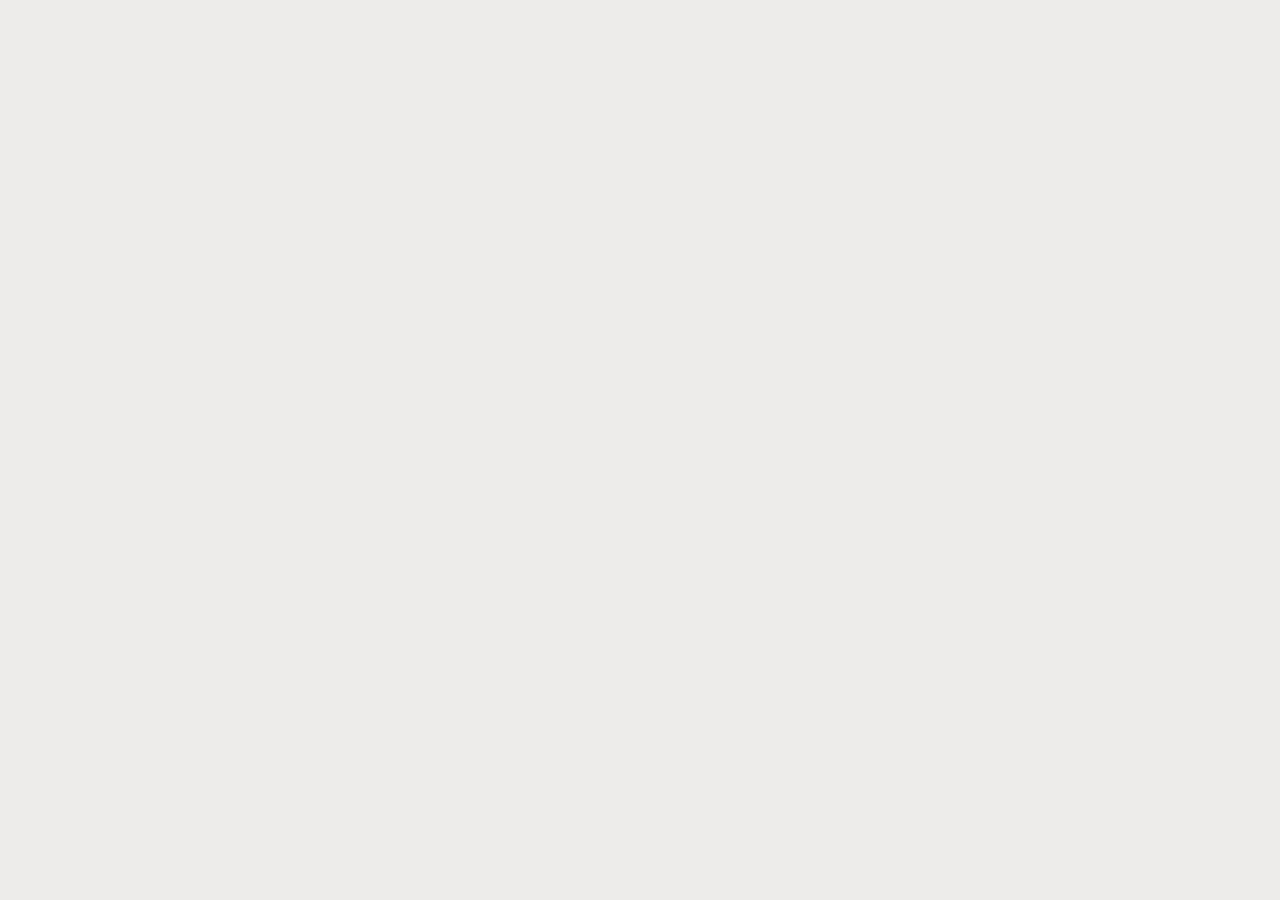
==== index.html @ 46425bad "Merge pull request #11 from Skylerie/feature/gtd-v2 Feature/gtd v2" ====
<!doctype html>
<html lang="en" data-theme="light">
  <head>
    <meta charset="UTF-8" />
    <meta http-equiv="X-UA-Compatible" content="IE=edge" />
    <meta name="viewport" content="width=device-width, initial-scale=1.0" />
    <title>Skyleriearts</title>
    <link rel="icon" type="image/x-icon" href="./resources/icons/logo.svg" />
    <link rel="stylesheet" href="./styles/src/master.css" />
    <link rel="preconnect" href="https://fonts.googleapis.com" />
    <link rel="preconnect" href="https://fonts.gstatic.com" crossorigin />
    <link
      href="https://fonts.googleapis.com/css2?family=Just+Another+Hand&family=Open+Sans:ital,wght@0,300..800;1,300..800&family=Pixelify+Sans:wght@400..700&display=swap"
      rel="stylesheet"
    />
  </head>
  <style>
    html,
    body {
      background: #edecea;
    }
  </style>

  <body></body>
  <script type="module" src="./temp/src/start.js"></script>
</html>
---- styles/src/master.css ----
@import url("./bubbleui-v3.0.0.css");
@import url("./components/_import.css");
@import url("./views/_import.css");

:root {
    --background: #edecea;

    --surface-1: #dcd8d0;
    --on-surface-1: #d9d2c3;

    --surface-2: #ccc2ae;
    --on-surface-2: var(--accent-color);

    --accent-color: #9a8e75;
    --on-accent-color: #e8e0d3;

    --text-color: #9a8e75;
}

:root[data-theme="dark"] {
    --background: #191919;

    --surface-1: #121212;
    --on-surface-1: #2d2d2d;

    --surface-2: #252525;
    --on-surface-2: #ccc;

    --accent-color: #44679d;
    --on-accent-color: #eee;

    --text-color: #f0f0f0;
}

:root[data-grayscale="true"] body {
    filter: grayscale(1);
}

.accent-hover:hover {
    color: var(--accent-color);
}

body,
view {
    transition: all 0.35s color none;
    background: var(--background);
}

input::-webkit-outer-spin-button,
input::-webkit-inner-spin-button {
    -webkit-appearance: none;
    margin: 0;
}

input[type="number"] {
    appearance: textfield;
    -moz-appearance: textfield;
}

.text-error {
    color: var(--error-color);
}
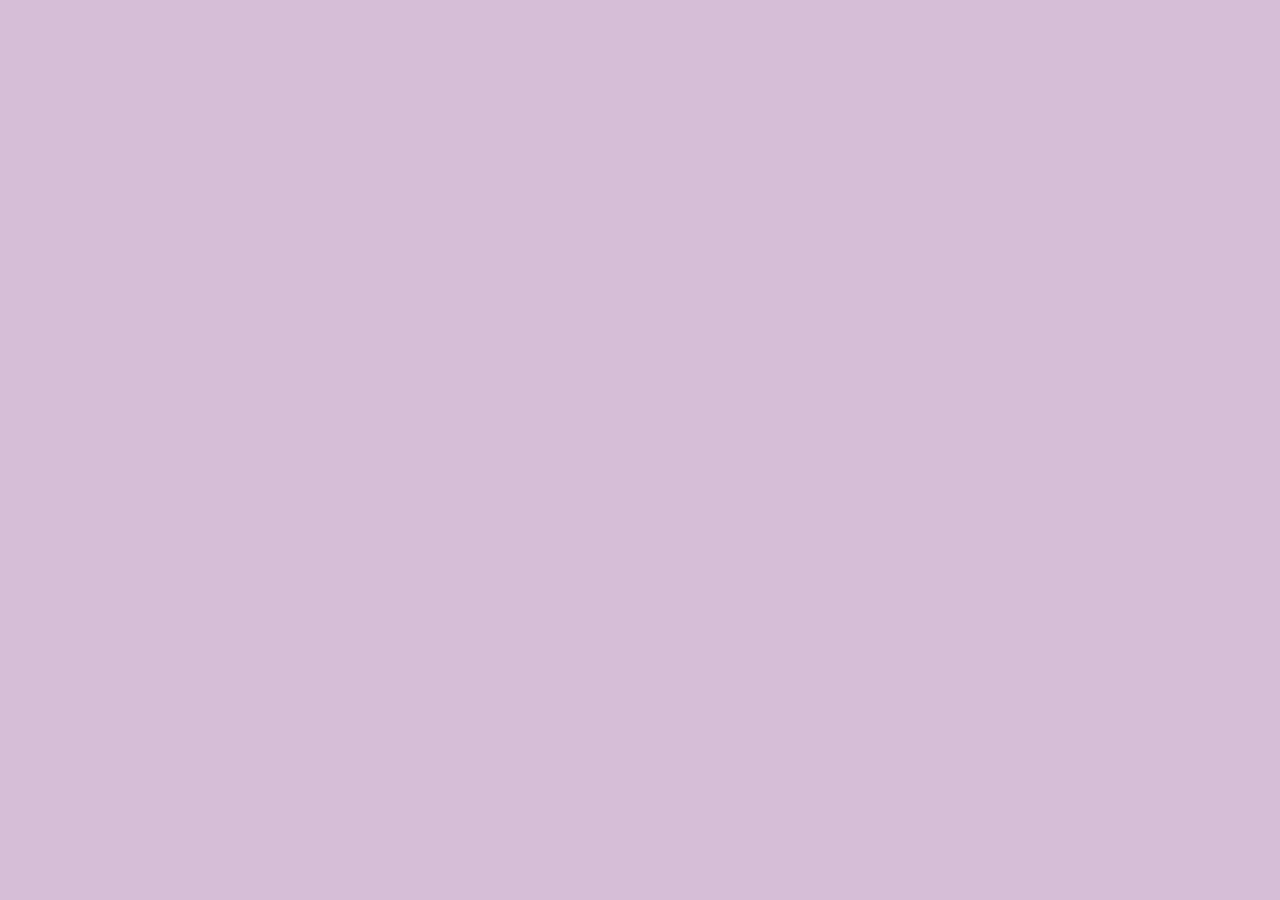
==== commit 26d97fd2: "sticker" ====
--- a/index.html
+++ b/index.html
@@ -17,7 +17,7 @@
   <style>
     html,
     body {
-      background: #edecea;
+      background: #d6bed7;
     }
   </style>
 
--- a/styles/src/master.css
+++ b/styles/src/master.css
@@ -1,62 +1,18 @@
-@import url("./bubbleui-v3.0.0.css");
-@import url("./components/_import.css");
-@import url("./views/_import.css");
+@import url('./bubbleui-v3.0.0.css');
+@import url('./components/_import.css');
+@import url('./views/_import.css');
 
 :root {
-    --background: #edecea;
+  --background: #d6bed7;
 
-    --surface-1: #dcd8d0;
-    --on-surface-1: #d9d2c3;
+  --surface-1: #dcd8d0;
+  --on-surface-1: #d9d2c3;
 
-    --surface-2: #ccc2ae;
-    --on-surface-2: var(--accent-color);
+  --surface-2: #ccc2ae;
+  --on-surface-2: var(--accent-color);
 
-    --accent-color: #9a8e75;
-    --on-accent-color: #e8e0d3;
+  --accent-color: #9a8e75;
+  --on-accent-color: #e8e0d3;
 
-    --text-color: #9a8e75;
+  --text-color: #9a8e75;
 }
-
-:root[data-theme="dark"] {
-    --background: #191919;
-
-    --surface-1: #121212;
-    --on-surface-1: #2d2d2d;
-
-    --surface-2: #252525;
-    --on-surface-2: #ccc;
-
-    --accent-color: #44679d;
-    --on-accent-color: #eee;
-
-    --text-color: #f0f0f0;
-}
-
-:root[data-grayscale="true"] body {
-    filter: grayscale(1);
-}
-
-.accent-hover:hover {
-    color: var(--accent-color);
-}
-
-body,
-view {
-    transition: all 0.35s color none;
-    background: var(--background);
-}
-
-input::-webkit-outer-spin-button,
-input::-webkit-inner-spin-button {
-    -webkit-appearance: none;
-    margin: 0;
-}
-
-input[type="number"] {
-    appearance: textfield;
-    -moz-appearance: textfield;
-}
-
-.text-error {
-    color: var(--error-color);
-}
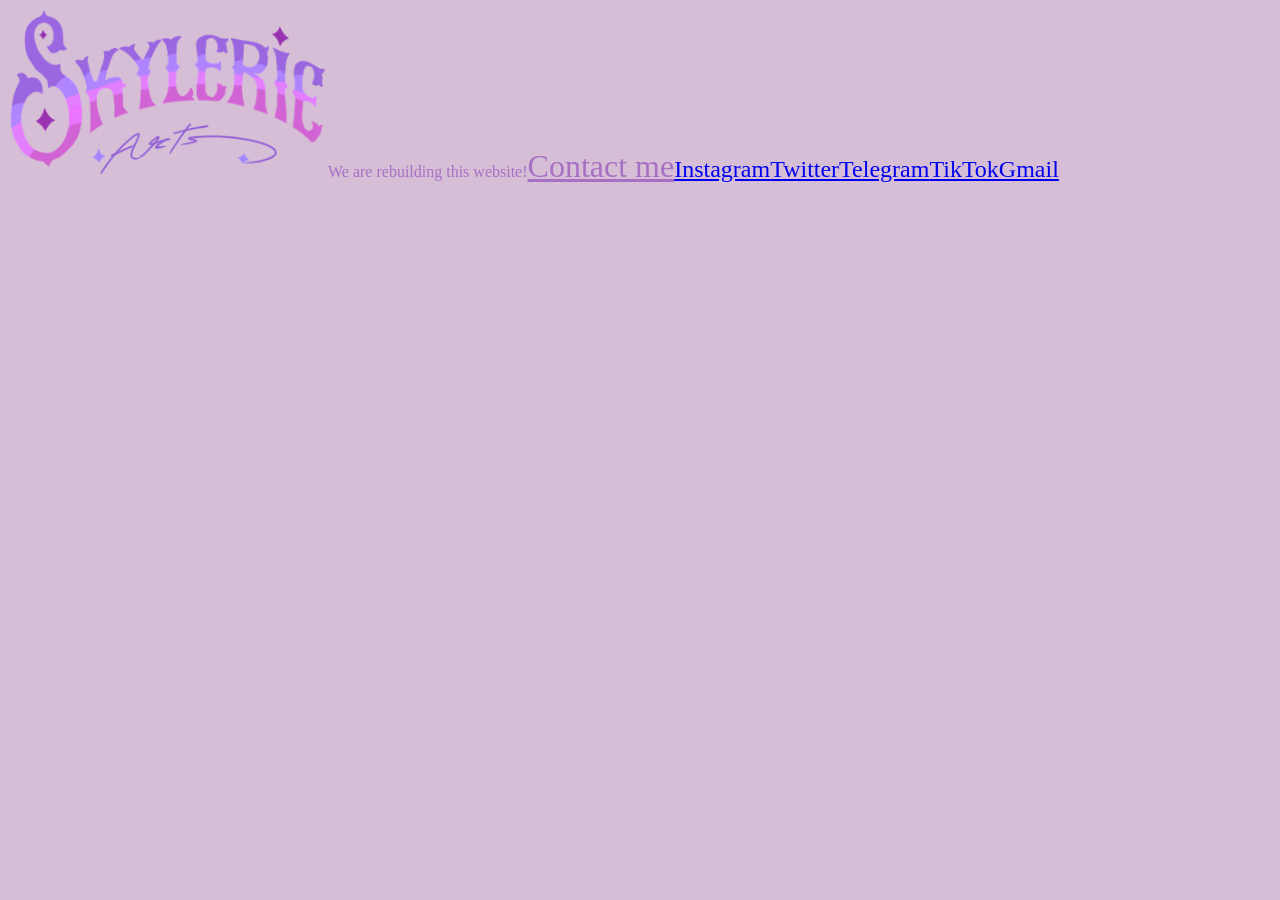
==== commit 7a7a026b: "font face" ====
--- a/index.html
+++ b/index.html
@@ -7,12 +7,6 @@
     <title>Skyleriearts</title>
     <link rel="icon" type="image/x-icon" href="./resources/icons/logo.svg" />
     <link rel="stylesheet" href="./styles/src/master.css" />
-    <link rel="preconnect" href="https://fonts.googleapis.com" />
-    <link rel="preconnect" href="https://fonts.gstatic.com" crossorigin />
-    <link
-      href="https://fonts.googleapis.com/css2?family=Just+Another+Hand&family=Open+Sans:ital,wght@0,300..800;1,300..800&family=Pixelify+Sans:wght@400..700&display=swap"
-      rel="stylesheet"
-    />
   </head>
   <style>
     html,
--- a/styles/src/master.css
+++ b/styles/src/master.css
@@ -1,18 +1 @@
-@import url('./bubbleui-v3.0.0.css');
-@import url('./components/_import.css');
-@import url('./views/_import.css');
-
-:root {
-  --background: #d6bed7;
-
-  --surface-1: #dcd8d0;
-  --on-surface-1: #d9d2c3;
-
-  --surface-2: #ccc2ae;
-  --on-surface-2: var(--accent-color);
-
-  --accent-color: #9a8e75;
-  --on-accent-color: #e8e0d3;
-
-  --text-color: #9a8e75;
-}
+@font-face { font-family: 'Strawberry Crumble'; src: url('../../resources/fonts/Strawberry\ Crumble.otf'); } :root { --background: #d6bed7; --surface-1: #cbabd2; --on-surface-1: #d9d2c3; --surface-2: #cbabd2; --on-surface-2: var(--accent-color); --accent-color: #4f2641; --on-accent-color: #e8e0d3; --text-color: #4f2641; --font: 'Strawberry Crumble', sans-serif; --font-light: 'Strawberry Crumble', sans-serif; --font-title: 'Strawberry Crumble', sans-serif; }
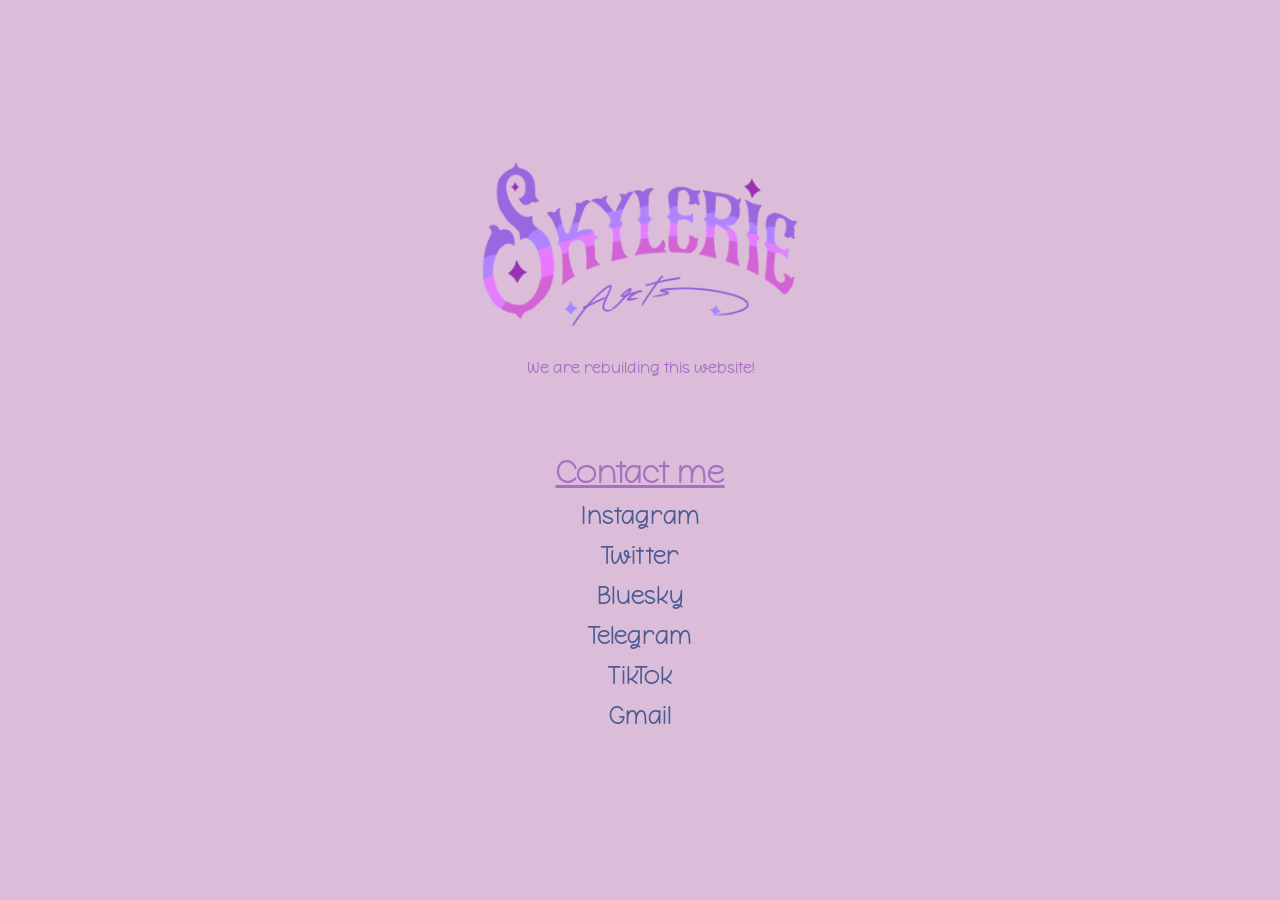
==== commit a1aa0e9c: "etsy merch!" ====
--- a/index.html
+++ b/index.html
@@ -11,7 +11,7 @@
   <style>
     html,
     body {
-      background: #d6bed7;
+      background: #dbbdd9;
     }
   </style>
 
--- a/styles/src/master.css
+++ b/styles/src/master.css
@@ -1 +1,27 @@
-@font-face { font-family: 'Strawberry Crumble'; src: url('../../resources/fonts/Strawberry\ Crumble.otf'); } :root { --background: #d6bed7; --surface-1: #cbabd2; --on-surface-1: #d9d2c3; --surface-2: #cbabd2; --on-surface-2: var(--accent-color); --accent-color: #4f2641; --on-accent-color: #e8e0d3; --text-color: #4f2641; --font: 'Strawberry Crumble', sans-serif; --font-light: 'Strawberry Crumble', sans-serif; --font-title: 'Strawberry Crumble', sans-serif; }+@import url("./bubbleui-v3.0.0.css");
+@import url("./components/_import.css");
+@import url("./views/_import.css");
+
+@font-face {
+  font-family: "Strawberry Crumble";
+  src: url("../../resources/fonts/Strawberry\ Crumble.otf");
+}
+
+:root {
+  --background: #d6bed7;
+
+  --surface-1: #cbabd2;
+  --on-surface-1: #d9d2c3;
+
+  --surface-2: #cbabd2;
+  --on-surface-2: var(--accent-color);
+
+  --accent-color: #4f2641;
+  --on-accent-color: #e8e0d3;
+
+  --text-color: #4f2641;
+
+  --font: "Strawberry Crumble", sans-serif;
+  --font-light: "Strawberry Crumble", sans-serif;
+  --font-title: "Strawberry Crumble", sans-serif;
+}
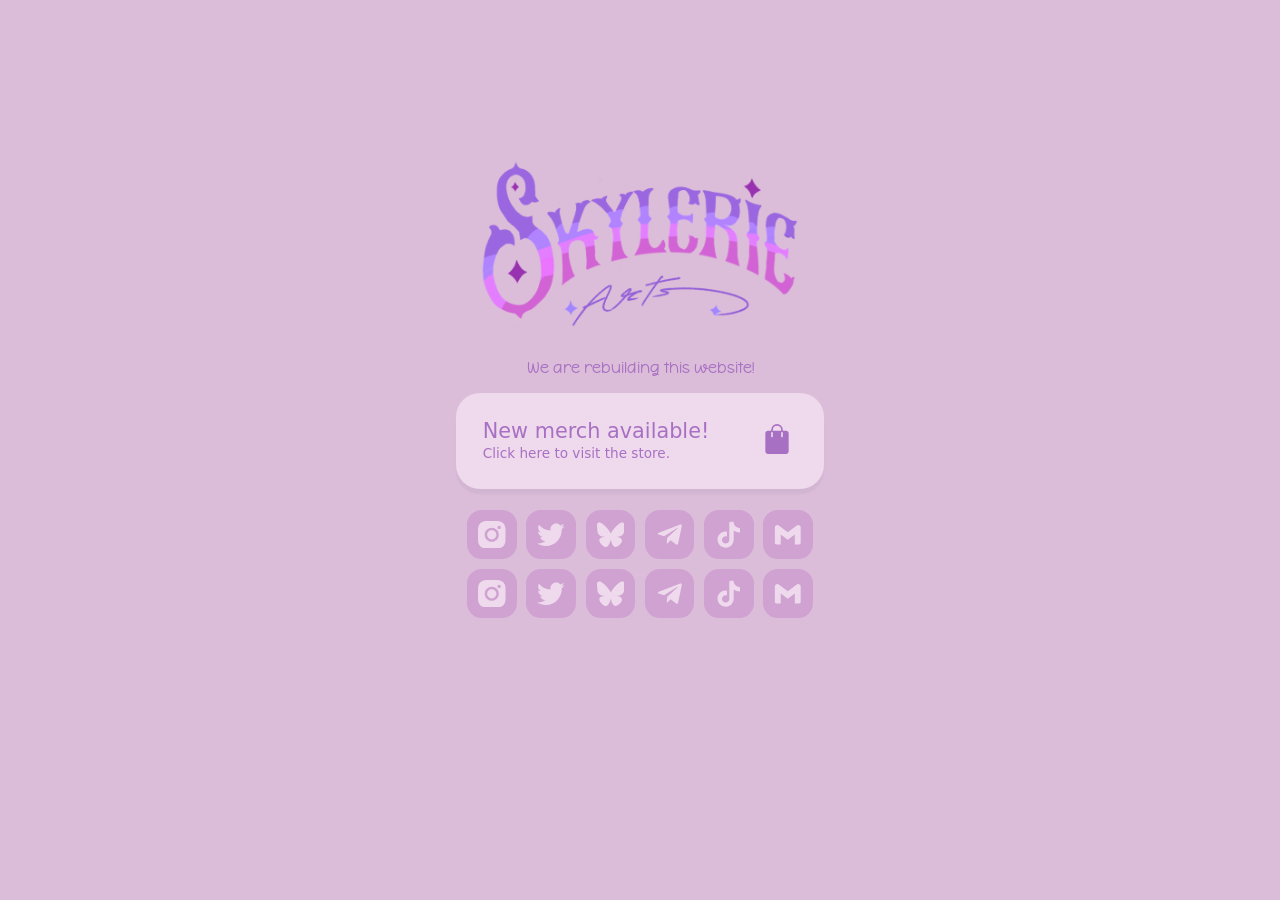
==== commit c8502949: "some tweaks" ====
--- a/index.html
+++ b/index.html
@@ -7,6 +7,7 @@
     <title>Skyleriearts</title>
     <link rel="icon" type="image/x-icon" href="./resources/icons/logo.svg" />
     <link rel="stylesheet" href="./styles/src/master.css" />
+    <link rel="preload" as="image" href="/resources/images/logo.jpg" />
   </head>
   <style>
     html,
--- a/styles/src/master.css
+++ b/styles/src/master.css
@@ -1,27 +1 @@
-@import url("./bubbleui-v3.0.0.css");
-@import url("./components/_import.css");
-@import url("./views/_import.css");
-
-@font-face {
-  font-family: "Strawberry Crumble";
-  src: url("../../resources/fonts/Strawberry\ Crumble.otf");
-}
-
-:root {
-  --background: #d6bed7;
-
-  --surface-1: #cbabd2;
-  --on-surface-1: #d9d2c3;
-
-  --surface-2: #cbabd2;
-  --on-surface-2: var(--accent-color);
-
-  --accent-color: #4f2641;
-  --on-accent-color: #e8e0d3;
-
-  --text-color: #4f2641;
-
-  --font: "Strawberry Crumble", sans-serif;
-  --font-light: "Strawberry Crumble", sans-serif;
-  --font-title: "Strawberry Crumble", sans-serif;
-}
+:root { --font: "Open Sans", sans-serif; --font-light: "Open Sans light", sans-serif; --font-title: "Open Sans", sans-serif; --font-console: "Ubuntu Mono", monospace; --animation-fast: 0.25s; --animation-medium: 0.5s; --animation-slow: 0.75s; --animation-super-slow: 1s; --surface-1: #d9d9d9; --on-surface-1: #000000; --surface-2: #cccccc; --on-surface-2: #000000; --surface-3: #bfbfbf; --on-surface-3: #000000; --surface-4: #b3b3b3; --on-surface-4: #000000; --surface-5: #a6a6a6; --on-surface-5: #000000; --surface-6: #999999; --on-surface-6: #000000; --background: #e6e6e6; --on-background: #000000; --primary-color: #4a5c92; --on-primary-color: #ffffff; --primary-container-color: #dbe1ff; --on-primary-container-color: #00174b; --secondary-color: #585e72; --on-secondary-color: #ffffff; --secondary-container-color: #eeedf4; --on-secondary-container-color: #161b2c; --tertiary-color: #745471; --on-tertiary-color: #ffffff; --tertiary-container-color: #e3e2e9; --on-tertiary-container-color: #2b122b; --error-color: #ba1a1a; --on-error-color: #ffffff; --error-container-color: #ffdad6; --on-error-container-color: #410002; margin: 0; padding: 0; overflow-x: hidden; -webkit-tap-highlight-color: transparent; } :root[data-theme="light-you"] { --surface-1: #bcd6f5; --on-surface-1: #000000; --surface-2: #a6c8f2; --on-surface-2: #000000; --surface-3: #90baef; --on-surface-3: #000000; --surface-4: #79adec; --on-surface-4: #000000; --surface-5: #639fe8; --on-surface-5: #000000; --surface-6: #4d91e5; --on-surface-6: #000000; --background: #d2e4f9; --on-background: #000000; } :root[data-theme="dark-you"] { --surface-1: #0a2343; --on-surface-1: #ffffff; --surface-2: #0d2f59; --on-surface-2: #ffffff; --surface-3: #103b6f; --on-surface-3: #ffffff; --surface-4: #134786; --on-surface-4: #ffffff; --surface-5: #17529c; --on-surface-5: #ffffff; --surface-6: #1a5eb2; --on-surface-6: #ffffff; --background: #06182d; --on-background: #ffffff; } :root[data-theme="dark"] { --surface-1: #262626; --on-surface-1: #ffffff; --surface-2: #333333; --on-surface-2: #ffffff; --surface-3: #404040; --on-surface-3: #ffffff; --surface-4: #4d4d4d; --on-surface-4: #ffffff; --surface-5: #595959; --on-surface-5: #ffffff; --surface-6: #666666; --on-surface-6: #ffffff; --background: #1a1a1a; --on-background: #ffffff; }  @media (prefers-reduced-motion) {  }  html, body, div, span, applet, object, iframe, h1, h2, h3, h4, h5, h6, p, blockquote, pre, a, abbr, acronym, address, big, cite, code, del, dfn, em, img, ins, kbd, q, s, samp, small, strike, strong, sub, sup, tt, var, b, u, i, center, dl, dt, dd, ol, ul, li, fieldset, form, label, legend, table, caption, tbody, tfoot, thead, tr, th, td, article, aside, canvas, details, embed, figure, figcaption, footer, header, hgroup, menu, nav, output, ruby, section, summary, time, mark, audio, video { margin: 0; padding: 0; border: 0; border: none; font-size: 100%; font: inherit; vertical-align: baseline; }  article, aside, details, figcaption, figure, footer, header, hgroup, menu, nav, section { display: block; } body { line-height: 1; } ol, ul { list-style: none; } blockquote, q { quotes: none; } blockquote:before, blockquote:after, q:before, q:after { content: ""; content: none; } table { border-collapse: collapse; border-spacing: 0; }  * { box-sizing: border-box; } *:focus { outline: var(--default-outline); } *[disabled] { transition: none; animation: none; } button, input, select, textarea { border: none; } .box-center { display: flex; justify-content: center; align-items: center; } .box-x-center { display: flex; justify-content: center; } .box-x-start { display: flex; justify-content: flex-start; } .box-x-end { display: flex; justify-content: flex-end; } .box-x-around { display: flex; justify-content: space-around; } .box-x-between { display: flex; justify-content: space-between; } .box-y-center { display: flex; align-items: center; } .box-y-start { display: flex; align-items: flex-start; } .box-y-end { display: flex; align-items: flex-end; } .box-wrap { display: flex; flex-wrap: wrap; } .box-column { display: flex; flex-direction: column; } .box-column-reverse { display: flex; flex-direction: column-reverse; } .box-row { display: flex; flex-direction: row; } .box-row-reverse { display: flex; flex-direction: row-reverse; } .box-fraction { --n: 1; width: calc(100% / var(--n)); } .primary { background: var(--primary-color); color: var(--on-primary-color); } .primary-container { border-radius: 1rem; background: var(--primary-container-color); color: var(--on-primary-container-color); } .secondary { background: var(--secondary-color); color: var(--on-secondary-color); } .secondary-container { border-radius: 1rem; background: var(--secondary-container-color); color: var(--on-secondary-container-color); } .tertiary { background: var(--tertiary-color); color: var(--on-tertiary-color); } .tertiary-container { border-radius: 1rem; background: var(--tertiary-container-color); color: var(--on-tertiary-container-color); } .error { background: var(--error-color); color: var(--on-error-color); } .error-container { border-radius: 1rem; background: var(--error-container-color); color: var(--on-error-container-color); } .surface-1 { background: var(--surface-1); color: var(--on-surface-1); border-radius: 1rem; } .surface-2 { background: var(--surface-2); color: var(--on-surface-3); border-radius: 1rem; } .surface-3 { background: var(--surface-3); color: var(--on-surface-3); border-radius: 1rem; } .surface-4 { background: var(--surface-4); color: var(--on-surface-4); border-radius: 1rem; } .surface-5 { background: var(--surface-5); color: var(--on-surface-5); border-radius: 1rem; } .surface-6 { background: var(--surface-6); color: var(--on-surface-6); border-radius: 1rem; } .text-left { text-align: left; } .text-right { text-align: right; } .text-center { text-align: center; } .text-justify { text-align: justify; } .bold, b, strong { font-weight: bold; } .italic, i, em { font-style: italic; } .no-copy * { -webkit-touch-callout: none; -webkit-user-select: none; -khtml-user-select: none; -moz-user-select: none; -ms-user-select: none; user-select: none; } .text-truncate { overflow: hidden; text-overflow: ellipsis; white-space: nowrap; min-width: var(--min-width); } .row { display: flex; flex-direction: row; flex-wrap: wrap; width: 100%; } .column { flex-basis: 100%; } @media screen and (min-width: 800px) { .column { flex: 1; } } .monochrome { --scale: 100; filter: grayscale(var(--scale)); } .blur { --scale: 100px; filter: blur(var(--scale)); } .saturate { --scale: 1.5; filter: saturate(var(--scale)); } .bright { --scale: 1.5; filter: brightness(var(--scale)); } button { padding: 0.65rem 1rem; margin: 0.5rem 0.5rem; border-radius: 6rem; box-shadow: none; cursor: pointer; font-size: 1rem; height: 3rem; min-width: fit-content; background: var(--surface-2); color: var(--on-surface-2); transition: transform var(--animation-fast) ease-in-out, filter var(--animation-fast) ease-in-out; } button:hover, button:focus { filter: brightness(0.9); } :root[data-theme="dark"] button:hover, :root[data-theme="dark"] button:focus { filter: brightness(1.2); } button:active { transform: scale(0.92); } a { color: var(--primary-color); text-decoration: none; } input { border-radius: 1rem; padding: 0.25rem 0.75rem; height: 3rem; margin: 0.5rem 0.5rem; background: var(--surface-2); color: var(--on-surface-2); outline: 0.15rem solid transparent; } input[type="checkbox"] { margin: 10px; } input:focus { transition: outline-color var(--animation-fast); outline: 0.15rem solid var(--primary-color); } textarea { border-radius: 1rem; padding: 0.75rem 0.75rem; margin: 0.5rem 0.5rem; background: var(--surface-2); color: var(--on-surface-2); outline: 0.15rem solid transparent; } textarea:focus { transition: outline-color var(--animation-fast); outline: 0.15rem solid var(--primary-color); } textarea::placeholder { color: var(--on-item-background-color); } h1 { font-size: 2rem; margin: 1rem 1rem; } h2 { font-size: 1.8rem; margin: 1rem 1rem; } h3 { font-size: 1.6rem; margin: 1rem 1rem; } h4 { font-size: 1.4rem; margin: 1rem 1rem; } h5 { font-size: 1.2rem; margin: 1rem 1rem; } h6 { font-size: 1rem; margin: 1rem 1rem; } html { position: absolute; top: 0; left: 0; width: 100%; height: 100%; } body { position: absolute; width: 100%; height: 100%; margin: 0; padding: 0; background: var(--background); color: var(--on-background); font-family: var(--font); } label { cursor: pointer; } view#stickers { width: 100%; height: 100%; transition: top 5s, left 5s; } view#stickers #selector { position: fixed; width: 10rem; height: 9rem; object-fit: contain; transform: scale(1); transition: transform 0.5s; filter: drop-shadow(0.2rem 0.2rem rgba(0, 0, 0, 0.15)); cursor: pointer; } view#stickers .sticker { --rotation: 0; position: fixed; width: 10rem; transform: scale(1) rotate(var(--rotation)); transition: transform 0.5s, filter 0.5s; cursor: pointer; z-index: 1; } view#stickers .sticker.selected { transform: scale(1.2) rotate(var(--rotation)); filter: drop-shadow(0.2rem 0.2rem rgba(0, 0, 0, 0.15)); z-index: 999; } view#summary { margin-top: 10rem; } :root[data-display="mobile"] view#summary { margin-top: 0rem; } :root[data-display="mobile"] view#summary { justify-content: center; align-items: center; width: 100%; height: 100%; } view#summary img#logo { width: 20rem; } :root[data-display="mobile"] view#summary img#logo { width: 15rem; } view#summary text#subtitle { margin-top: 2rem; color: #a870c3; font-size: 1rem; } view#summary text#description { margin-top: 2rem; color: #a870c3; font-size: 2rem; text-decoration: underline; } view#summary a.social-button { --size: 3.1rem; display: flex; font-size: 1.5rem; margin: 0.3rem 0.3rem; border-radius: calc(var(--size) * 0.3); width: var(--size); height: var(--size); padding: calc(var(--size) / 4.5); background: #b05abc45; opacity: 1; transition: opacity 0.25s; } view#summary a.social-button.hidden { opacity: 0; } view#summary a.social-button svg { width: 100%; height: 100%; fill: #eedaec; } view#summary div#merch-banner { height: 6rem; padding: 1rem 1.7rem; border-radius: 1.5rem; margin: 1rem 0; color: #a870c3; background: #eedaec; font-family: system-ui; cursor: pointer; transition: box-shadow 0.15s; box-shadow: 0rem 0.35rem 0.1rem rgba(0, 0, 0, 0.04); } view#summary div#merch-banner:hover { box-shadow: 0rem 0.35rem 0.1rem rgba(0, 0, 0, 0); } view#summary div#merch-banner svg { --size: 2.5rem; fill: #a870c3; color: #a870c3; width: var(--size); height: var(--size); margin-left: 3rem; } view#summary div#merch-banner p#merch-text { font-size: 1.3rem; margin-bottom: 0.3rem; } view#summary div#merch-banner p#merch-text-2 { font-size: 0.85rem; } @font-face { font-family: "Strawberry Crumble"; src: url("../../resources/fonts/Strawberry\ Crumble.otf"); } :root { --background: #d6bed7; --surface-1: #cbabd2; --on-surface-1: #d9d2c3; --surface-2: #cbabd2; --on-surface-2: var(--accent-color); --accent-color: #4f2641; --on-accent-color: #e8e0d3; --text-color: #4f2641; --font: "Strawberry Crumble", sans-serif; --font-light: "Strawberry Crumble", sans-serif; --font-title: "Strawberry Crumble", sans-serif; }
